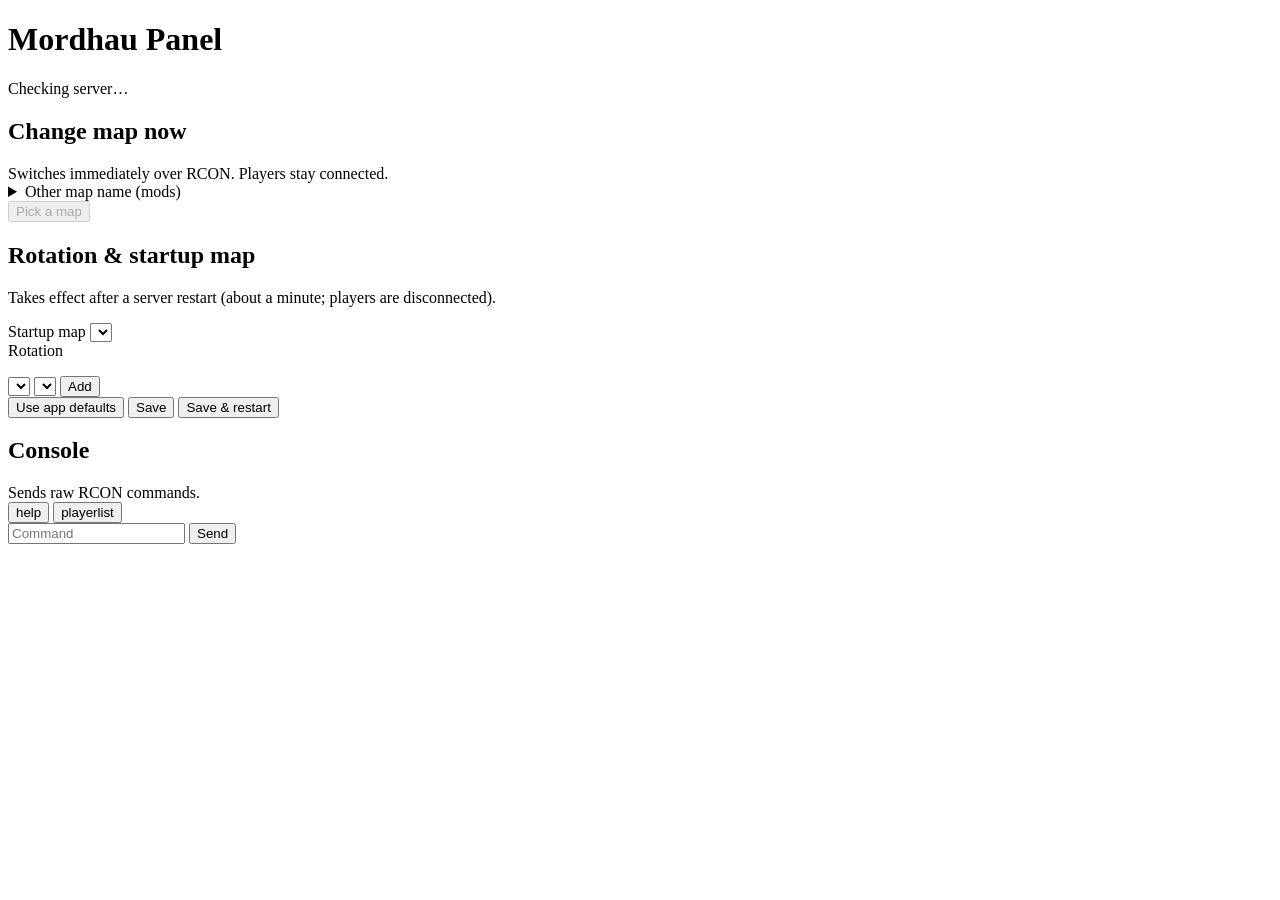
==== panel/mordhau_panel/static/index.html @ 68e67e94 "Add web panel for map changes, rotation editing and RCON console The server entrypoint now supervise" ====
<!doctype html>
<html lang="en">
<head>
  <meta charset="utf-8">
  <meta name="viewport" content="width=device-width, initial-scale=1">
  <title>Mordhau Panel</title>
  <link rel="stylesheet" href="/static/style.css">
</head>
<body>
  <header class="topbar">
    <h1>Mordhau Panel</h1>
    <div id="status" class="status status-unknown">
      <span class="dot"></span>
      <span id="status-text">Checking server…</span>
    </div>
  </header>

  <main>
    <div id="notice" class="notice" hidden></div>

    <section class="card">
      <div class="card-head">
        <h2>Change map now</h2>
        <span class="hint">Switches immediately over RCON. Players stay connected.</span>
      </div>
      <div id="rcon-warning" class="warning" hidden>
        RCON is not configured. Set <code>RCON_PASSWORD</code> on both the server and panel containers.
      </div>
      <div id="modes" class="chips" role="tablist"></div>
      <div id="map-grid" class="map-grid"></div>
      <details class="custom-map">
        <summary>Other map name (mods)</summary>
        <input id="custom-map" type="text" placeholder="e.g. FFA_MyModMap" autocomplete="off" spellcheck="false">
      </details>
      <div class="actions sticky-action">
        <button id="change-btn" class="primary" disabled>Pick a map</button>
      </div>
    </section>

    <section class="card">
      <div class="card-head">
        <h2>Rotation &amp; startup map</h2>
        <span class="hint">Takes effect after a server restart (about a minute; players are disconnected).</span>
      </div>
      <p id="running-with" class="running-with"></p>
      <div id="restart-pending" class="warning" hidden>Restart requested. Waiting for the server to come back…</div>

      <label class="field">
        <span>Startup map</span>
        <select id="default-map"></select>
      </label>

      <div class="field">
        <span>Rotation</span>
        <ol id="rotation" class="rotation"></ol>
        <div class="add-row">
          <select id="add-mode" aria-label="Mode"></select>
          <select id="add-map" aria-label="Map"></select>
          <button id="add-btn">Add</button>
        </div>
      </div>

      <div class="actions">
        <button id="reset-btn" class="ghost" title="Delete panel settings and use the TrueNAS app values again">Use app defaults</button>
        <button id="save-btn">Save</button>
        <button id="save-restart-btn" class="primary">Save &amp; restart</button>
      </div>
    </section>

    <section class="card">
      <div class="card-head">
        <h2>Console</h2>
        <span class="hint">Sends raw RCON commands.</span>
      </div>
      <div class="chips">
        <button class="chip" data-command="help">help</button>
        <button class="chip" data-command="playerlist">playerlist</button>
      </div>
      <form id="console-form" class="console-form">
        <input id="console-input" type="text" placeholder="Command" autocomplete="off" spellcheck="false">
        <button class="primary">Send</button>
      </form>
      <pre id="console-output" class="console-output" aria-live="polite"></pre>
    </section>
  </main>

  <script src="/static/app.js"></script>
</body>
</html>
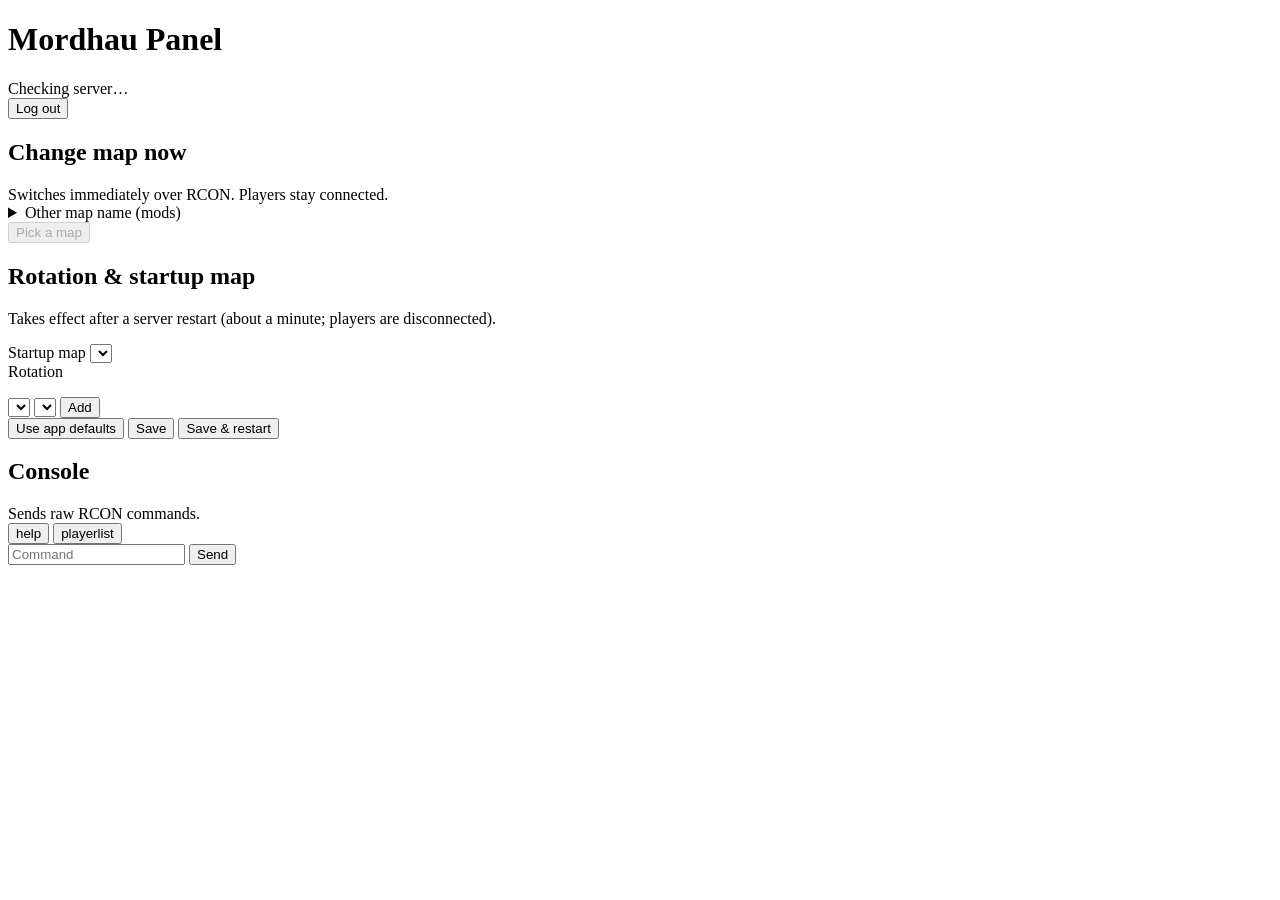
==== commit 41843a2c: "Replace Basic auth popup with a login page and session cookie Some browsers never showed the Basic a" ====
--- a/panel/mordhau_panel/static/index.html
+++ b/panel/mordhau_panel/static/index.html
@@ -9,9 +9,12 @@
 <body>
   <header class="topbar">
     <h1>Mordhau Panel</h1>
-    <div id="status" class="status status-unknown">
-      <span class="dot"></span>
-      <span id="status-text">Checking server…</span>
+    <div class="topbar-right">
+      <div id="status" class="status status-unknown">
+        <span class="dot"></span>
+        <span id="status-text">Checking server…</span>
+      </div>
+      <button id="logout-btn" class="ghost small">Log out</button>
     </div>
   </header>
 
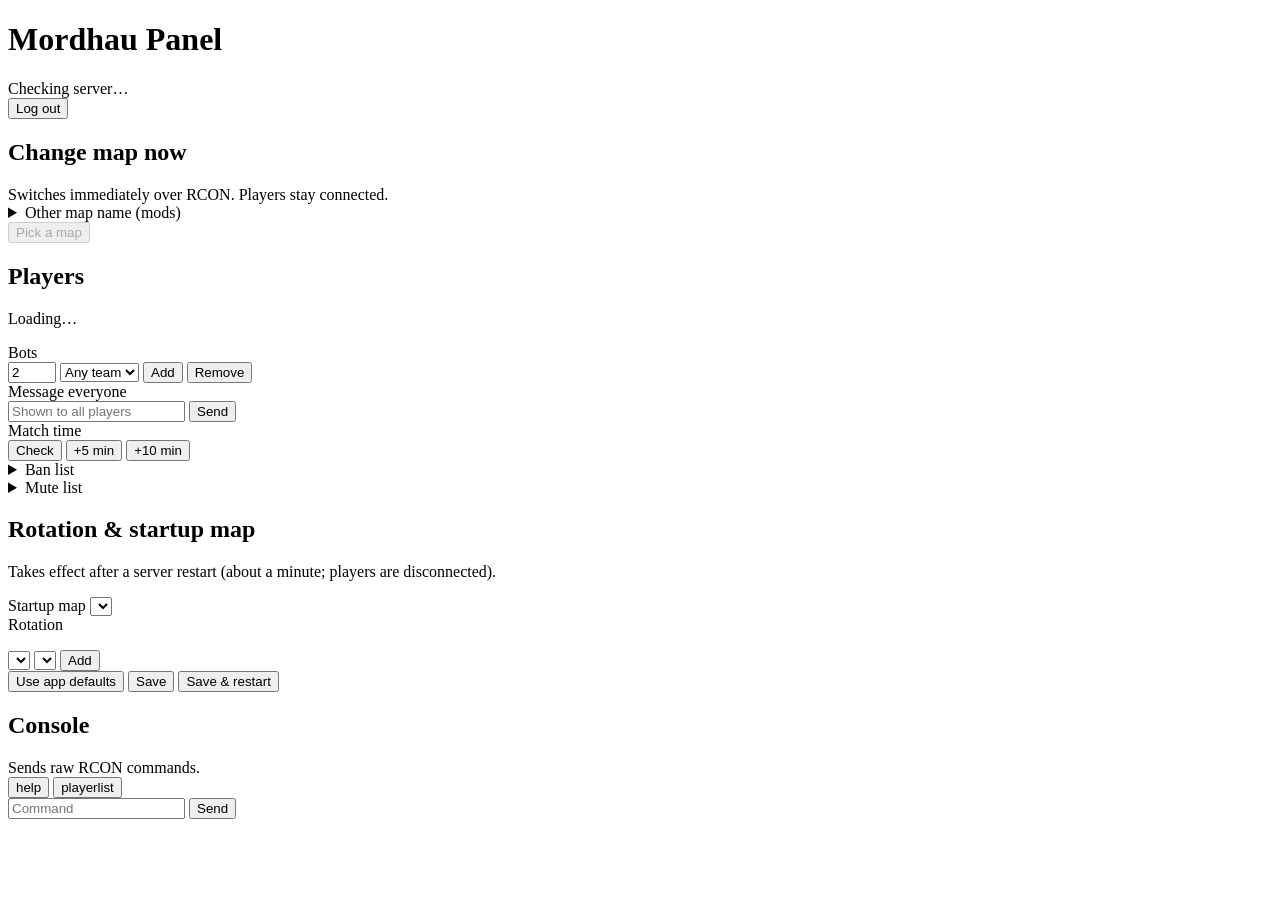
==== commit d4e706c1: "Add Players section: player actions, bots, messages, bans and mutes Lists online players from RCON p" ====
--- a/panel/mordhau_panel/static/index.html
+++ b/panel/mordhau_panel/static/index.html
@@ -37,6 +37,58 @@
       </details>
       <div class="actions sticky-action">
         <button id="change-btn" class="primary" disabled>Pick a map</button>
+      </div>
+    </section>
+
+    <section class="card" id="players-card">
+      <div class="card-head">
+        <h2>Players</h2>
+        <span id="players-summary" class="hint">Loading…</span>
+      </div>
+      <ul id="player-list" class="player-list"></ul>
+
+      <div class="tools">
+        <div class="tool">
+          <span class="tool-label">Bots</span>
+          <div class="tool-row">
+            <input id="bot-amount" type="number" min="1" max="64" value="2" aria-label="Number of bots">
+            <select id="bot-team" aria-label="Bot team">
+              <option value="">Any team</option>
+              <option value="0">Team 0</option>
+              <option value="1">Team 1</option>
+            </select>
+            <button id="bots-add">Add</button>
+            <button id="bots-remove">Remove</button>
+          </div>
+        </div>
+
+        <form id="say-form" class="tool">
+          <span class="tool-label">Message everyone</span>
+          <div class="tool-row">
+            <input id="say-input" type="text" maxlength="200" placeholder="Shown to all players" autocomplete="off">
+            <button class="primary">Send</button>
+          </div>
+        </form>
+
+        <div class="tool">
+          <span class="tool-label">Match time</span>
+          <div class="tool-row">
+            <button id="match-check">Check</button>
+            <button data-extend="300">+5 min</button>
+            <button data-extend="600">+10 min</button>
+            <span id="match-output" class="hint"></span>
+          </div>
+        </div>
+
+        <details id="bans" class="tool">
+          <summary class="tool-label">Ban list</summary>
+          <ul id="ban-list" class="entry-list"></ul>
+        </details>
+
+        <details id="mutes" class="tool">
+          <summary class="tool-label">Mute list</summary>
+          <ul id="mute-list" class="entry-list"></ul>
+        </details>
       </div>
     </section>
 
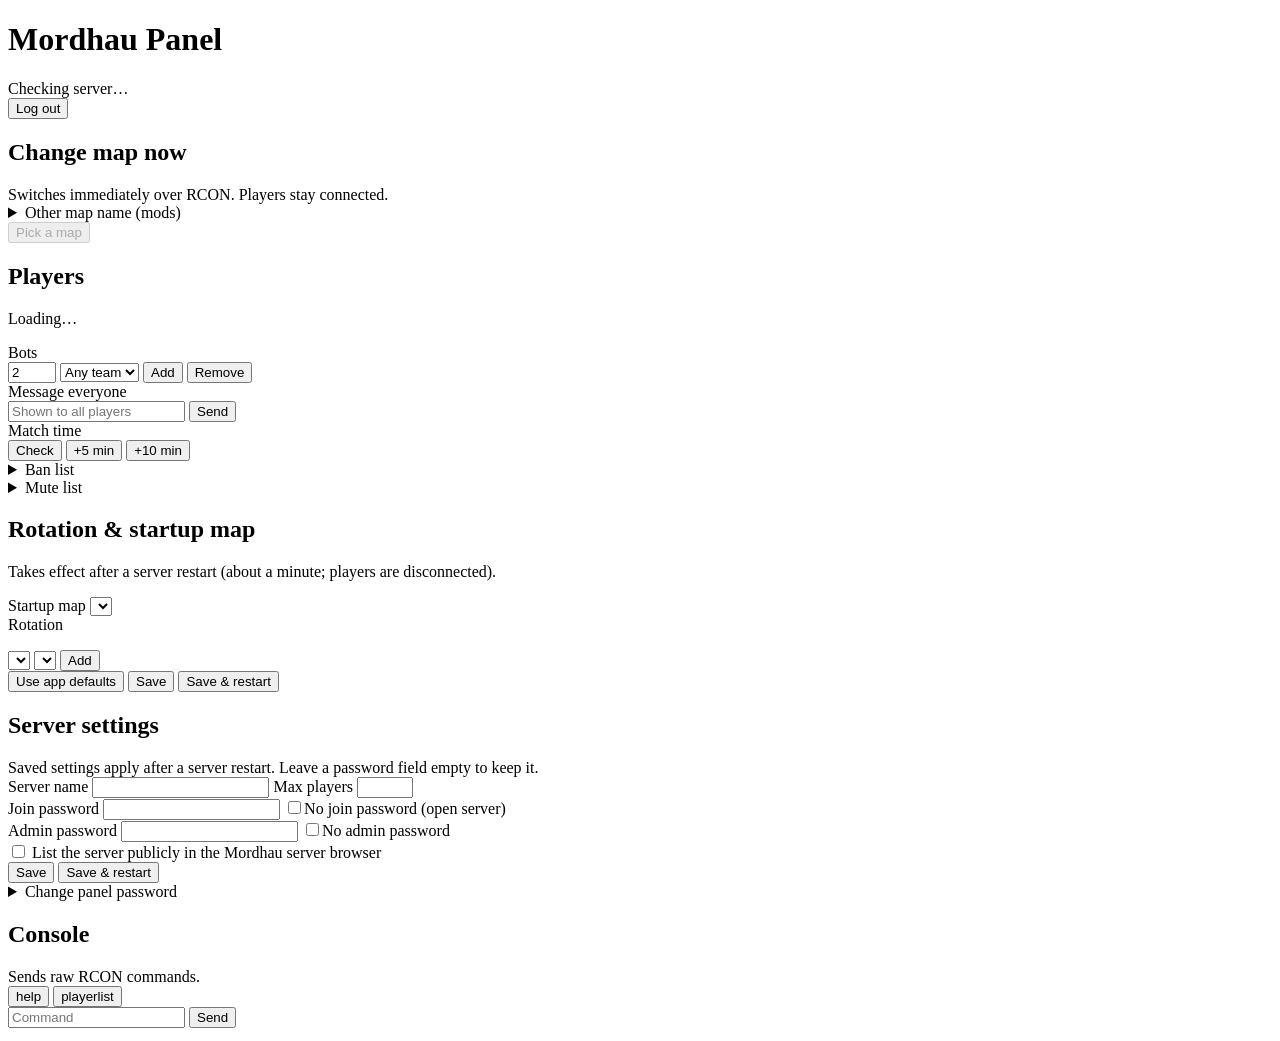
==== commit 4270582b: "Add first-run setup screen and server settings in the panel New installs need no secrets in the app " ====
--- a/panel/mordhau_panel/static/index.html
+++ b/panel/mordhau_panel/static/index.html
@@ -124,6 +124,64 @@
 
     <section class="card">
       <div class="card-head">
+        <h2>Server settings</h2>
+        <span class="hint">Saved settings apply after a server restart. Leave a password field empty to keep it.</span>
+      </div>
+      <form id="server-settings-form" class="settings-grid">
+        <label class="field">
+          <span>Server name</span>
+          <input id="ss-name" type="text" maxlength="64" required>
+        </label>
+        <label class="field">
+          <span>Max players</span>
+          <input id="ss-max-players" type="number" min="1" max="100" required>
+        </label>
+        <div class="field">
+          <span>Join password</span>
+          <input id="ss-server-password" type="text" maxlength="64" autocomplete="off" aria-label="Join password">
+          <label class="check"><input id="ss-clear-server-password" type="checkbox"><span>No join password (open server)</span></label>
+        </div>
+        <div class="field">
+          <span>Admin password</span>
+          <input id="ss-admin-password" type="text" maxlength="64" autocomplete="off" aria-label="Admin password">
+          <label class="check"><input id="ss-clear-admin-password" type="checkbox"><span>No admin password</span></label>
+        </div>
+        <label class="check wide">
+          <input id="ss-advertise" type="checkbox">
+          <span>List the server publicly in the Mordhau server browser</span>
+        </label>
+        <div class="actions wide">
+          <button type="button" id="ss-save">Save</button>
+          <button type="button" id="ss-save-restart" class="primary">Save &amp; restart</button>
+        </div>
+      </form>
+
+      <details class="tool">
+        <summary class="tool-label">Change panel password</summary>
+        <p id="pp-env-note" class="hint" hidden>The panel password is set by <code>PANEL_PASSWORD</code> in the TrueNAS app config. Change it there, or remove it to manage the password here.</p>
+        <form id="panel-password-form" class="settings-grid">
+          <input type="text" name="username" value="admin" autocomplete="username" hidden>
+          <label class="field wide">
+            <span>Current password</span>
+            <input id="pp-current" type="password" autocomplete="current-password" required>
+          </label>
+          <label class="field">
+            <span>New password</span>
+            <input id="pp-new" type="password" minlength="8" autocomplete="new-password" required>
+          </label>
+          <label class="field">
+            <span>Repeat new password</span>
+            <input id="pp-new-2" type="password" minlength="8" autocomplete="new-password" required>
+          </label>
+          <div class="actions wide">
+            <button class="primary">Change password</button>
+          </div>
+        </form>
+      </details>
+    </section>
+
+    <section class="card">
+      <div class="card-head">
         <h2>Console</h2>
         <span class="hint">Sends raw RCON commands.</span>
       </div>
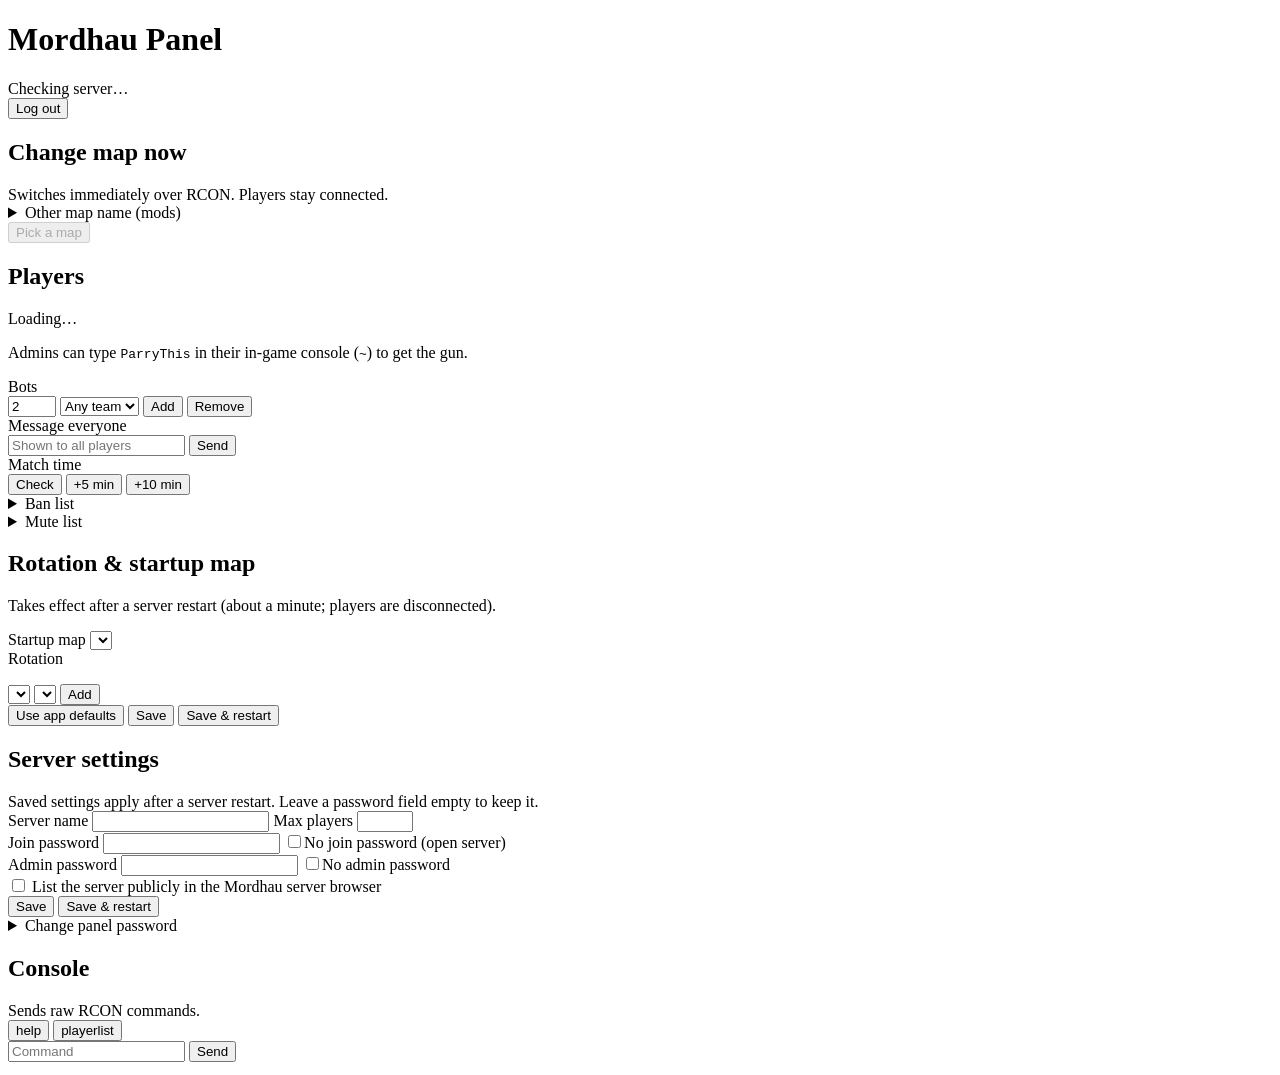
==== commit 3c370566: "Add documentation, GPL-3.0 license and install polish New README with screenshot and docs for instal" ====
--- a/panel/mordhau_panel/static/index.html
+++ b/panel/mordhau_panel/static/index.html
@@ -46,6 +46,7 @@
         <span id="players-summary" class="hint">Loading…</span>
       </div>
       <ul id="player-list" class="player-list"></ul>
+      <p class="hint">Admins can type <code>ParryThis</code> in their in-game console (<kbd>~</kbd>) to get the gun.</p>
 
       <div class="tools">
         <div class="tool">
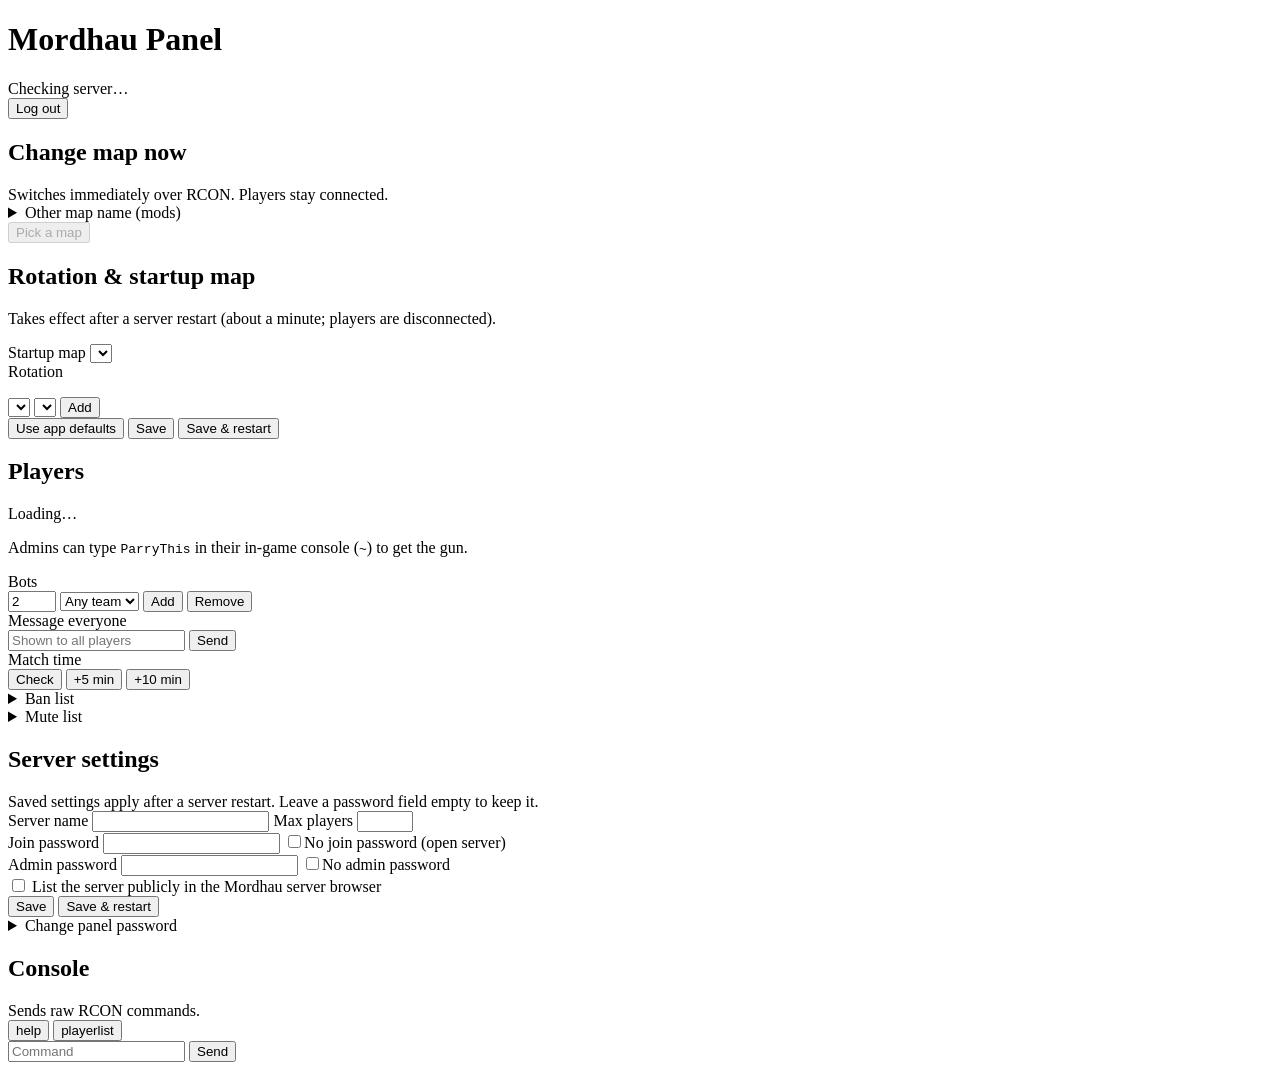
==== commit 38421b9a: "Use two columns on wide screens Maps and rotation on the left, players, settings and console on the " ====
--- a/panel/mordhau_panel/static/index.html
+++ b/panel/mordhau_panel/static/index.html
@@ -21,181 +21,185 @@
   <main>
     <div id="notice" class="notice" hidden></div>
 
-    <section class="card">
-      <div class="card-head">
-        <h2>Change map now</h2>
-        <span class="hint">Switches immediately over RCON. Players stay connected.</span>
-      </div>
-      <div id="rcon-warning" class="warning" hidden>
-        RCON is not configured. Set <code>RCON_PASSWORD</code> on both the server and panel containers.
-      </div>
-      <div id="modes" class="chips" role="tablist"></div>
-      <div id="map-grid" class="map-grid"></div>
-      <details class="custom-map">
-        <summary>Other map name (mods)</summary>
-        <input id="custom-map" type="text" placeholder="e.g. FFA_MyModMap" autocomplete="off" spellcheck="false">
-      </details>
-      <div class="actions sticky-action">
-        <button id="change-btn" class="primary" disabled>Pick a map</button>
-      </div>
-    </section>
-
-    <section class="card" id="players-card">
-      <div class="card-head">
-        <h2>Players</h2>
-        <span id="players-summary" class="hint">Loading…</span>
-      </div>
-      <ul id="player-list" class="player-list"></ul>
-      <p class="hint">Admins can type <code>ParryThis</code> in their in-game console (<kbd>~</kbd>) to get the gun.</p>
-
-      <div class="tools">
-        <div class="tool">
-          <span class="tool-label">Bots</span>
-          <div class="tool-row">
-            <input id="bot-amount" type="number" min="1" max="64" value="2" aria-label="Number of bots">
-            <select id="bot-team" aria-label="Bot team">
-              <option value="">Any team</option>
-              <option value="0">Team 0</option>
-              <option value="1">Team 1</option>
-            </select>
-            <button id="bots-add">Add</button>
-            <button id="bots-remove">Remove</button>
-          </div>
-        </div>
-
-        <form id="say-form" class="tool">
-          <span class="tool-label">Message everyone</span>
-          <div class="tool-row">
-            <input id="say-input" type="text" maxlength="200" placeholder="Shown to all players" autocomplete="off">
-            <button class="primary">Send</button>
-          </div>
-        </form>
-
-        <div class="tool">
-          <span class="tool-label">Match time</span>
-          <div class="tool-row">
-            <button id="match-check">Check</button>
-            <button data-extend="300">+5 min</button>
-            <button data-extend="600">+10 min</button>
-            <span id="match-output" class="hint"></span>
-          </div>
-        </div>
-
-        <details id="bans" class="tool">
-          <summary class="tool-label">Ban list</summary>
-          <ul id="ban-list" class="entry-list"></ul>
+    <div class="column column-main">
+      <section class="card card-map">
+        <div class="card-head">
+          <h2>Change map now</h2>
+          <span class="hint">Switches immediately over RCON. Players stay connected.</span>
+        </div>
+        <div id="rcon-warning" class="warning" hidden>
+          RCON is not configured. Set <code>RCON_PASSWORD</code> on both the server and panel containers.
+        </div>
+        <div id="modes" class="chips" role="tablist"></div>
+        <div id="map-grid" class="map-grid"></div>
+        <details class="custom-map">
+          <summary>Other map name (mods)</summary>
+          <input id="custom-map" type="text" placeholder="e.g. FFA_MyModMap" autocomplete="off" spellcheck="false">
         </details>
-
-        <details id="mutes" class="tool">
-          <summary class="tool-label">Mute list</summary>
-          <ul id="mute-list" class="entry-list"></ul>
-        </details>
-      </div>
-    </section>
-
-    <section class="card">
-      <div class="card-head">
-        <h2>Rotation &amp; startup map</h2>
-        <span class="hint">Takes effect after a server restart (about a minute; players are disconnected).</span>
-      </div>
-      <p id="running-with" class="running-with"></p>
-      <div id="restart-pending" class="warning" hidden>Restart requested. Waiting for the server to come back…</div>
-
-      <label class="field">
-        <span>Startup map</span>
-        <select id="default-map"></select>
-      </label>
-
-      <div class="field">
-        <span>Rotation</span>
-        <ol id="rotation" class="rotation"></ol>
-        <div class="add-row">
-          <select id="add-mode" aria-label="Mode"></select>
-          <select id="add-map" aria-label="Map"></select>
-          <button id="add-btn">Add</button>
-        </div>
-      </div>
-
-      <div class="actions">
-        <button id="reset-btn" class="ghost" title="Delete panel settings and use the TrueNAS app values again">Use app defaults</button>
-        <button id="save-btn">Save</button>
-        <button id="save-restart-btn" class="primary">Save &amp; restart</button>
-      </div>
-    </section>
-
-    <section class="card">
-      <div class="card-head">
-        <h2>Server settings</h2>
-        <span class="hint">Saved settings apply after a server restart. Leave a password field empty to keep it.</span>
-      </div>
-      <form id="server-settings-form" class="settings-grid">
+        <div class="actions sticky-action">
+          <button id="change-btn" class="primary" disabled>Pick a map</button>
+        </div>
+      </section>
+
+      <section class="card card-rotation">
+        <div class="card-head">
+          <h2>Rotation &amp; startup map</h2>
+          <span class="hint">Takes effect after a server restart (about a minute; players are disconnected).</span>
+        </div>
+        <p id="running-with" class="running-with"></p>
+        <div id="restart-pending" class="warning" hidden>Restart requested. Waiting for the server to come back…</div>
+
         <label class="field">
-          <span>Server name</span>
-          <input id="ss-name" type="text" maxlength="64" required>
+          <span>Startup map</span>
+          <select id="default-map"></select>
         </label>
-        <label class="field">
-          <span>Max players</span>
-          <input id="ss-max-players" type="number" min="1" max="100" required>
-        </label>
+
         <div class="field">
-          <span>Join password</span>
-          <input id="ss-server-password" type="text" maxlength="64" autocomplete="off" aria-label="Join password">
-          <label class="check"><input id="ss-clear-server-password" type="checkbox"><span>No join password (open server)</span></label>
-        </div>
-        <div class="field">
-          <span>Admin password</span>
-          <input id="ss-admin-password" type="text" maxlength="64" autocomplete="off" aria-label="Admin password">
-          <label class="check"><input id="ss-clear-admin-password" type="checkbox"><span>No admin password</span></label>
-        </div>
-        <label class="check wide">
-          <input id="ss-advertise" type="checkbox">
-          <span>List the server publicly in the Mordhau server browser</span>
-        </label>
-        <div class="actions wide">
-          <button type="button" id="ss-save">Save</button>
-          <button type="button" id="ss-save-restart" class="primary">Save &amp; restart</button>
-        </div>
-      </form>
-
-      <details class="tool">
-        <summary class="tool-label">Change panel password</summary>
-        <p id="pp-env-note" class="hint" hidden>The panel password is set by <code>PANEL_PASSWORD</code> in the TrueNAS app config. Change it there, or remove it to manage the password here.</p>
-        <form id="panel-password-form" class="settings-grid">
-          <input type="text" name="username" value="admin" autocomplete="username" hidden>
-          <label class="field wide">
-            <span>Current password</span>
-            <input id="pp-current" type="password" autocomplete="current-password" required>
+          <span>Rotation</span>
+          <ol id="rotation" class="rotation"></ol>
+          <div class="add-row">
+            <select id="add-mode" aria-label="Mode"></select>
+            <select id="add-map" aria-label="Map"></select>
+            <button id="add-btn">Add</button>
+          </div>
+        </div>
+
+        <div class="actions">
+          <button id="reset-btn" class="ghost" title="Delete panel settings and use the TrueNAS app values again">Use app defaults</button>
+          <button id="save-btn">Save</button>
+          <button id="save-restart-btn" class="primary">Save &amp; restart</button>
+        </div>
+      </section>
+    </div>
+
+    <div class="column column-side">
+      <section class="card card-players" id="players-card">
+        <div class="card-head">
+          <h2>Players</h2>
+          <span id="players-summary" class="hint">Loading…</span>
+        </div>
+        <ul id="player-list" class="player-list"></ul>
+        <p class="hint">Admins can type <code>ParryThis</code> in their in-game console (<kbd>~</kbd>) to get the gun.</p>
+
+        <div class="tools">
+          <div class="tool">
+            <span class="tool-label">Bots</span>
+            <div class="tool-row">
+              <input id="bot-amount" type="number" min="1" max="64" value="2" aria-label="Number of bots">
+              <select id="bot-team" aria-label="Bot team">
+                <option value="">Any team</option>
+                <option value="0">Team 0</option>
+                <option value="1">Team 1</option>
+              </select>
+              <button id="bots-add">Add</button>
+              <button id="bots-remove">Remove</button>
+            </div>
+          </div>
+
+          <form id="say-form" class="tool">
+            <span class="tool-label">Message everyone</span>
+            <div class="tool-row">
+              <input id="say-input" type="text" maxlength="200" placeholder="Shown to all players" autocomplete="off">
+              <button class="primary">Send</button>
+            </div>
+          </form>
+
+          <div class="tool">
+            <span class="tool-label">Match time</span>
+            <div class="tool-row">
+              <button id="match-check">Check</button>
+              <button data-extend="300">+5 min</button>
+              <button data-extend="600">+10 min</button>
+              <span id="match-output" class="hint"></span>
+            </div>
+          </div>
+
+          <details id="bans" class="tool">
+            <summary class="tool-label">Ban list</summary>
+            <ul id="ban-list" class="entry-list"></ul>
+          </details>
+
+          <details id="mutes" class="tool">
+            <summary class="tool-label">Mute list</summary>
+            <ul id="mute-list" class="entry-list"></ul>
+          </details>
+        </div>
+      </section>
+
+      <section class="card card-settings">
+        <div class="card-head">
+          <h2>Server settings</h2>
+          <span class="hint">Saved settings apply after a server restart. Leave a password field empty to keep it.</span>
+        </div>
+        <form id="server-settings-form" class="settings-grid">
+          <label class="field">
+            <span>Server name</span>
+            <input id="ss-name" type="text" maxlength="64" required>
           </label>
           <label class="field">
-            <span>New password</span>
-            <input id="pp-new" type="password" minlength="8" autocomplete="new-password" required>
+            <span>Max players</span>
+            <input id="ss-max-players" type="number" min="1" max="100" required>
           </label>
-          <label class="field">
-            <span>Repeat new password</span>
-            <input id="pp-new-2" type="password" minlength="8" autocomplete="new-password" required>
+          <div class="field">
+            <span>Join password</span>
+            <input id="ss-server-password" type="text" maxlength="64" autocomplete="off" aria-label="Join password">
+            <label class="check"><input id="ss-clear-server-password" type="checkbox"><span>No join password (open server)</span></label>
+          </div>
+          <div class="field">
+            <span>Admin password</span>
+            <input id="ss-admin-password" type="text" maxlength="64" autocomplete="off" aria-label="Admin password">
+            <label class="check"><input id="ss-clear-admin-password" type="checkbox"><span>No admin password</span></label>
+          </div>
+          <label class="check wide">
+            <input id="ss-advertise" type="checkbox">
+            <span>List the server publicly in the Mordhau server browser</span>
           </label>
           <div class="actions wide">
-            <button class="primary">Change password</button>
+            <button type="button" id="ss-save">Save</button>
+            <button type="button" id="ss-save-restart" class="primary">Save &amp; restart</button>
           </div>
         </form>
-      </details>
-    </section>
-
-    <section class="card">
-      <div class="card-head">
-        <h2>Console</h2>
-        <span class="hint">Sends raw RCON commands.</span>
-      </div>
-      <div class="chips">
-        <button class="chip" data-command="help">help</button>
-        <button class="chip" data-command="playerlist">playerlist</button>
-      </div>
-      <form id="console-form" class="console-form">
-        <input id="console-input" type="text" placeholder="Command" autocomplete="off" spellcheck="false">
-        <button class="primary">Send</button>
-      </form>
-      <pre id="console-output" class="console-output" aria-live="polite"></pre>
-    </section>
+
+        <details class="tool">
+          <summary class="tool-label">Change panel password</summary>
+          <p id="pp-env-note" class="hint" hidden>The panel password is set by <code>PANEL_PASSWORD</code> in the TrueNAS app config. Change it there, or remove it to manage the password here.</p>
+          <form id="panel-password-form" class="settings-grid">
+            <input type="text" name="username" value="admin" autocomplete="username" hidden>
+            <label class="field wide">
+              <span>Current password</span>
+              <input id="pp-current" type="password" autocomplete="current-password" required>
+            </label>
+            <label class="field">
+              <span>New password</span>
+              <input id="pp-new" type="password" minlength="8" autocomplete="new-password" required>
+            </label>
+            <label class="field">
+              <span>Repeat new password</span>
+              <input id="pp-new-2" type="password" minlength="8" autocomplete="new-password" required>
+            </label>
+            <div class="actions wide">
+              <button class="primary">Change password</button>
+            </div>
+          </form>
+        </details>
+      </section>
+
+      <section class="card card-console">
+        <div class="card-head">
+          <h2>Console</h2>
+          <span class="hint">Sends raw RCON commands.</span>
+        </div>
+        <div class="chips">
+          <button class="chip" data-command="help">help</button>
+          <button class="chip" data-command="playerlist">playerlist</button>
+        </div>
+        <form id="console-form" class="console-form">
+          <input id="console-input" type="text" placeholder="Command" autocomplete="off" spellcheck="false">
+          <button class="primary">Send</button>
+        </form>
+        <pre id="console-output" class="console-output" aria-live="polite"></pre>
+      </section>
+    </div>
   </main>
 
   <script src="/static/app.js"></script>
